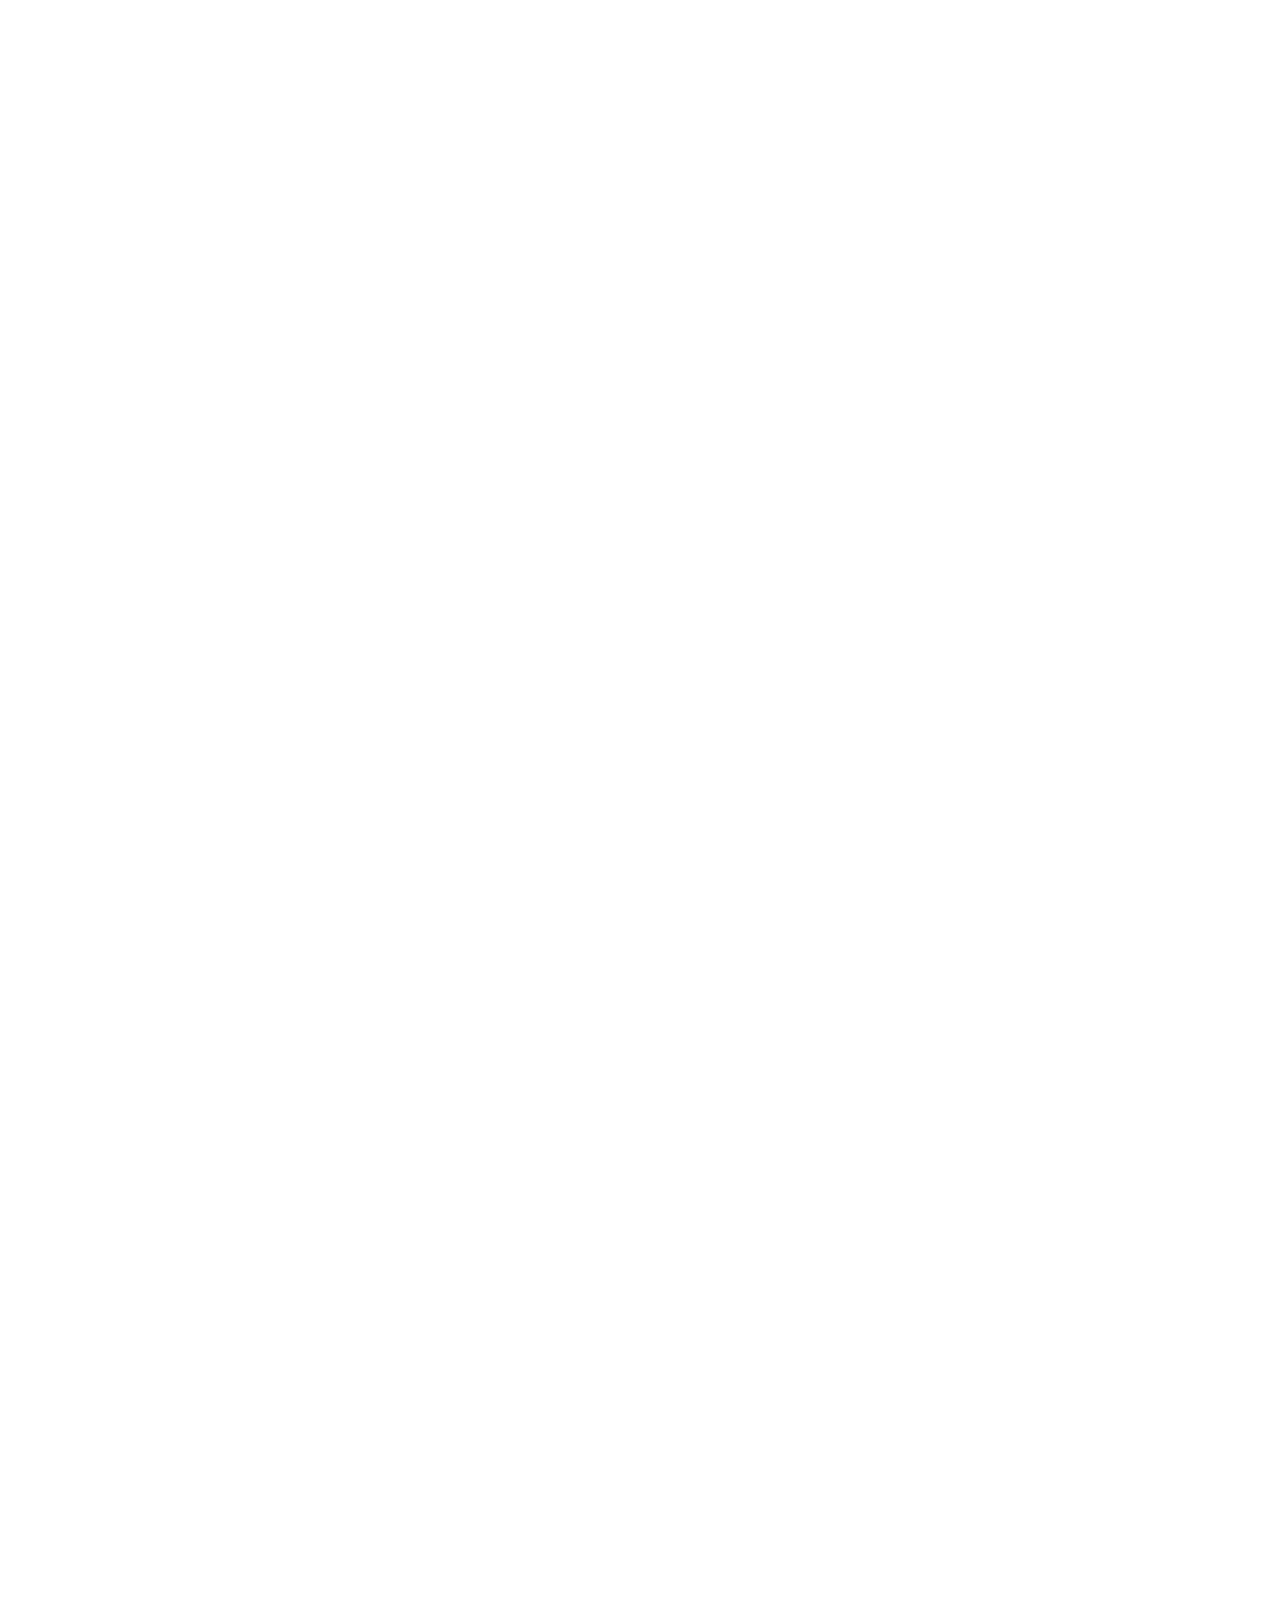
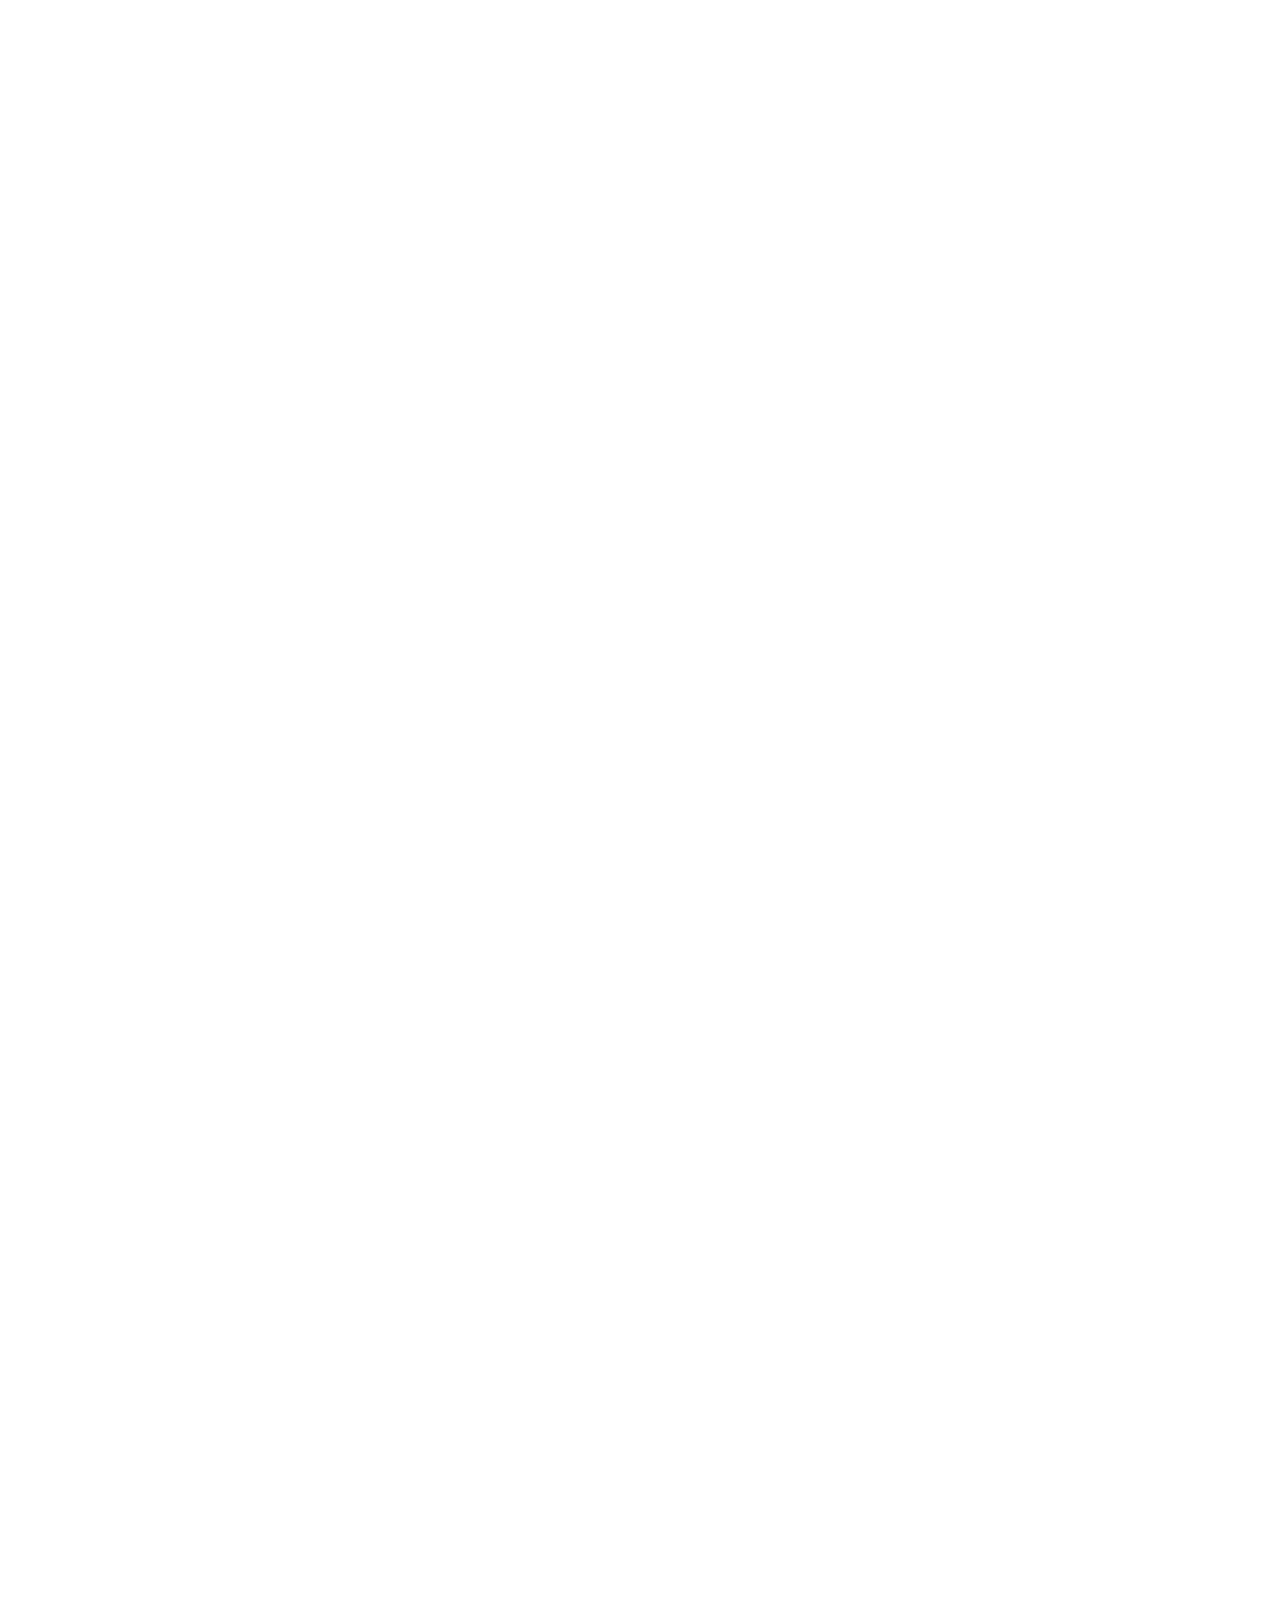
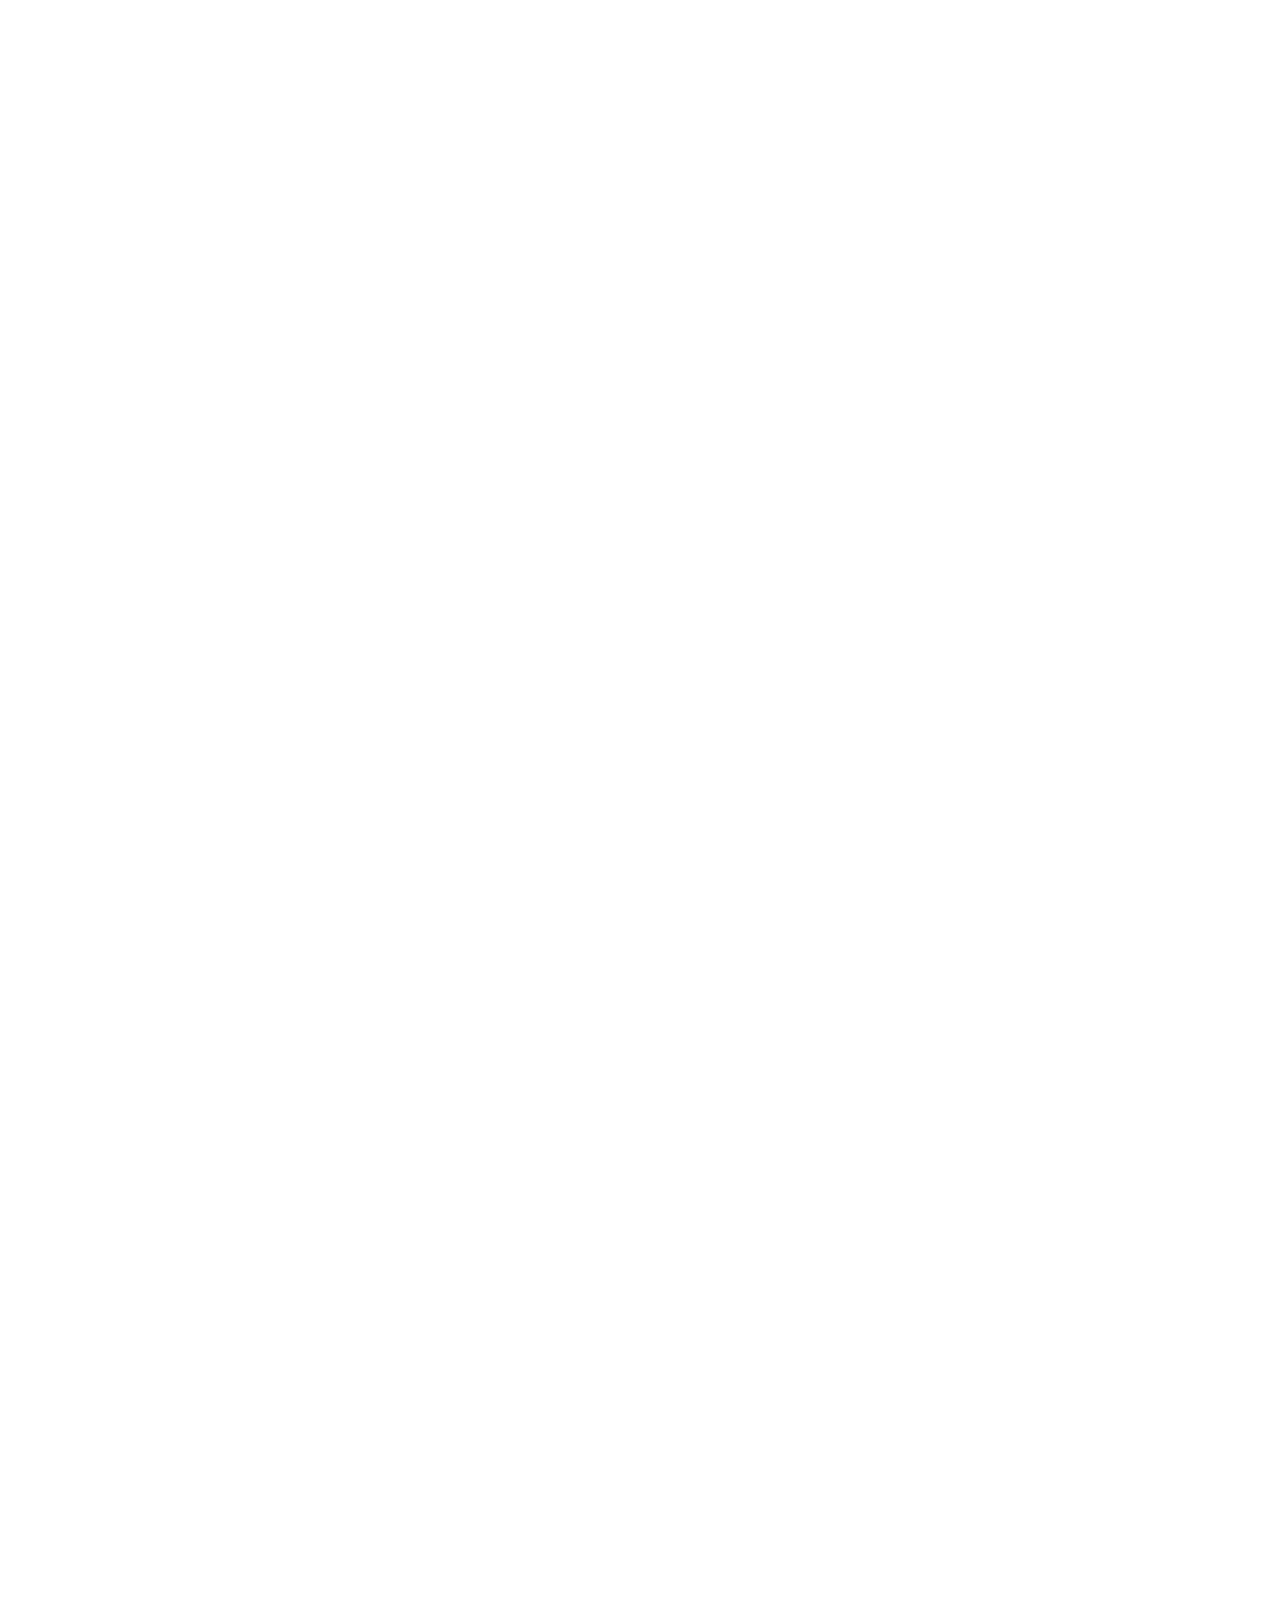
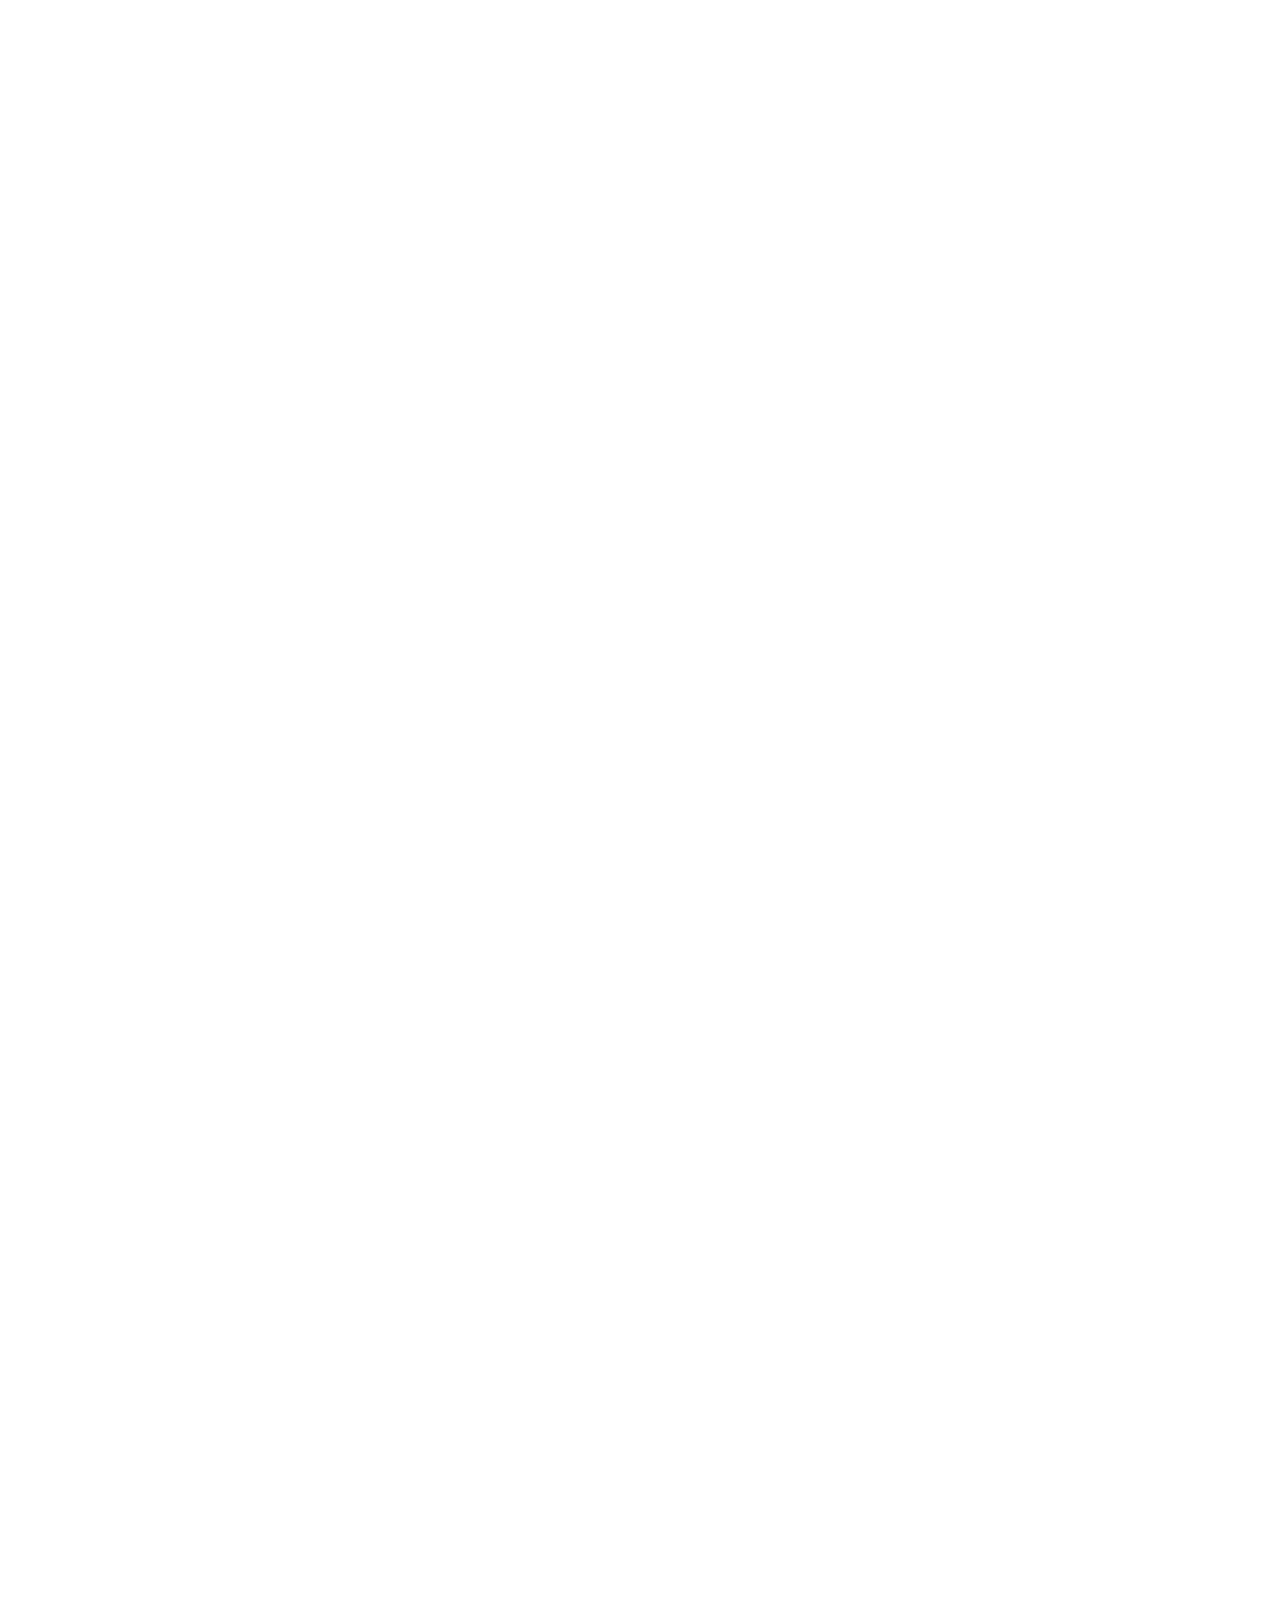
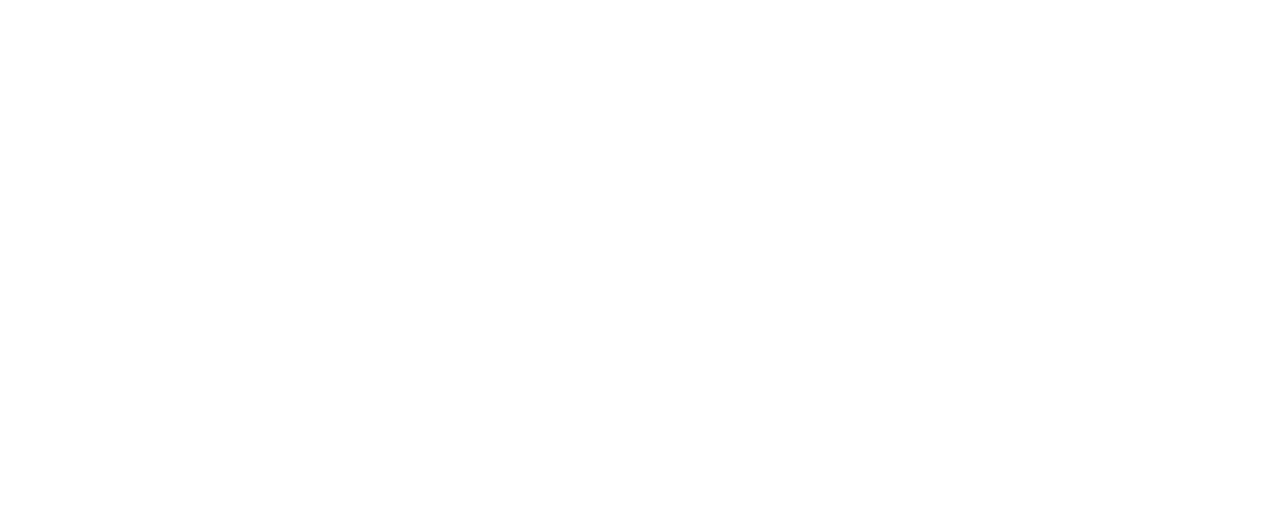
==== about.html @ 9a9d9420 "add about page" ====
<!DOCTYPE html>
<html lang="en">

<head>
    <meta charset="UTF-8">
    <meta http-equiv="X-UA-Compatible" content="IE=edge">
    <meta name="viewport" content="width=device-width, initial-scale=1.0">
    <link rel="icon" href="styles/assets/favicon.png">
    <link rel="stylesheet" href="https://cdnjs.cloudflare.com/ajax/libs/font-awesome/4.7.0/css/font-awesome.min.css">
    <link rel="stylesheet" href="styles/styles.css">
    <link rel="stylesheet" href="https://cdnjs.cloudflare.com/ajax/libs/font-awesome/4.7.0/css/font-awesome.min.css">
    <title>Free Workouts-Fitnesso</title>
</head>

<body>
    <nav class="pad">
        <div class="fitnesso_icon_wrapper">
            <a href="index.html"><img src="styles/assets/fitnesso.svg" style="width: 100%;" alt="fitnesso icon"></a>
        </div>
        <div class="nav_links_wrapper">
            <ul>
                <li><a href="about.html" class="active">about</a></li>
                <li><a href="workouts.html">free workouts</a></li>
                <li><a href="shop.html">shop</a></li>
                <li><a href="contact.html">book a call</a></li>
                <li><i class="fa fa-shopping-cart" id="shoping_cart_btn"></i></li>
            </ul>
        </div>
        <div class="cart">
            <div class="cart_header space_between">
                <h4 class="font20 blue_text" style="margin-bottom: 0!important;text-transform: capitalize;">your cart</h4>
                <i class="fa fa-close" style="font-size: 20px;cursor: pointer;"></i>
            </div>
            <hr>
            <div class="cart_items_wrapper center_elements">
                <h5 class="blue_text">Noting here!</h5>
                <p class="text_center">Browse around my shop to add fitness programs or nutrition plans</p>
            </div>

        </div>
    </nav>

    <section class="slider pad" style="background-color: #d2e4e0;" id="about_page_header">
        <div class="slider_photo" style="order:2">

            <div class="slider_photo_wrapper">
                <img src="styles/assets/logan-weaver.jpg" alt="girl training" style="width: 100%;">

            </div>
        </div>
        <div class="slider_text">
            <p>HI I'M SANDRA LYONS</p>
            <h2>Who can benefit from a fully custom online fitness plan & nutrition?</h2>
            <p>Literally everyone. I'm currently helping people from 12 to 60+ years old. Everyone is getting an adjusted program and a meal plan.</p>
            <a href="contact.html" style="text-transform: uppercase;">book a call</a>
        </div>
    </section>


    <section class="workouts pad paddingTopBottom tricks" style="background-color: transparent;">
        <div class="workouts_header flex_start" id="workouts_header">
            <div class="header_text" id="header_text">
                <h2 class="font90 blue_text">How does online fitness coaching work ?</h2>
                <p class="font20 blue_text">Lorem ipsum dolor sit amet, consectetur adipiscing elit. Suspendisse varius enim in eros elementum tristique. Duis cursus, mi quis viverra ornare, eros dolor interdum nulla.</p>
            </div>
        </div>

        <div class="video_wrapper">
            <a href="#">
                <div class="video">
                    <img src="styles/assets/logan-weaver2.jpeg" alt="" style="max-width: 100%;border-radius: 15px;">
                </div>
                <div class="play_btn center_elements">
                    <img src="styles/assets/Play Button.svg" alt="" width="25.45" height="30">
                </div>
            </a>
        </div>


    </section>











    <section class="pad benefit paddingTopBottom">
        <div class="benefit_text">
            <h2 class="blue_text">I am Aaron</h2>
            <p class="blue_text font20">Lorem ipsum dolor sit amet, consectetur adipiscing elit, sed do eiusmod tempor incididunt ut labore et dolore magna aliqua.</p>
            <ol>
                <li class="blue_text">Over 10 years of experience</li>
                <li class="blue_text">Coached 2,000+ people</li>
                <li class="blue_text">Bachelors in nutrition</li>
            </ol>
            <a href="contact.html" style="text-transform: uppercase;width: 200px;" class="blue_btn">schedule a call</a>
        </div>
        <div class="benefit_img">
            <img src="./styles/assets/fitness-girl.jpg" alt="">
        </div>
    </section>


    <section class="pad benefit paddingTopBottom">
        <div class="benefit_text" style="order: 2;">
            <h2 class="blue_text">I am Aaron</h2>
            <p class="blue_text font20">Lorem ipsum dolor sit amet, consectetur adipiscing elit, sed do eiusmod tempor incididunt ut labore et dolore magna aliqua.</p>
            <ol>
                <li class="blue_text">Over 10 years of experience</li>
                <li class="blue_text">Coached 2,000+ people</li>
                <li class="blue_text">Bachelors in nutrition</li>
            </ol>
            <a href="contact.html" style="text-transform: uppercase;width: 220px;" class="blue_btn">Explore our shop</a>
        </div>
        <div class="benefit_img">
            <img src="./styles/assets/logan-weaver3.jpeg" alt="">
        </div>
    </section>

    <section class="pad meal paddingTopBottom">
        <div class="meal_form">
            <div class="meal_form_header">
                <h2 class="blue_text">Get our free meal plan</h2>
                <p class="blue_text font20">Signup to our newsletter to get a free 30 day meal plan. You will receive all guidance on what to eat, how to cook and how much to eat.</p>
            </div>

            <form action="index.html">
                <input type="text" name="name" id="name" placeholder="Full Name">
                <input type="email" name="email" id="email" placeholder="Email">
                <input type="submit" class="blue_btn" value="SIGNUP">
            </form>
        </div>
    </section>



    <section class="social_networks paddingTopBottom">
        <div class="pictures_wrapper grid4_400px">
            <div class="picture">
                <img src="./styles/assets/dumbbells.jpeg" alt="" style="width: 100%;">
            </div>
            <div class="picture">
                <img src="./styles/assets/geert-pieters.jpeg" alt="" style="width: 100%;">
            </div>
            <div class="picture">
                <img src="./styles/assets/miracle.jpg" alt="" style="width: 100%;">
            </div>
            <div class="picture">
                <img src="./styles/assets/fitness-girl.jpg" alt="" style="width: 100%;">
            </div>
        </div>
        <div class="social_media_links">
            <a href="#facebook"><img src="styles/assets/twitter-logo-button.svg" alt="" style="width: 51px;height: 51px;">@fitnesso</a>
            <a href="#facebook"><img src="styles/assets/instagram.svg" alt="" style="width: 51px;height: 51px;">@fitnesso</a>
            <a href="#facebook"><img src="styles/assets/linkedin-logo-button.svg" alt="" style="width: 51px;height: 51px;">@fitnesso</a>
            <a href="#facebook"><img src="styles/assets/youtube.svg" alt="" style="width: 51px;height: 51px;">@fitnesso</a>
        </div>
        <div class="pictures_wrapper grid4_400px" id="pictures_wrapper2">
            <div class="picture">
                <img src="./styles/assets/dumbbells.jpeg" alt="" style="width: 100%;">
            </div>
            <div class="picture">
                <img src="./styles/assets/guillaume-bolduc.jpeg" alt="" style="width: 100%;">
            </div>
            <div class="picture">
                <img src="./styles/assets/morgan-petroski.jpeg" alt="" style="width: 100%;">
            </div>
            <div class="picture">
                <img src="./styles/assets/hipcravo.jpeg" alt="" style="width: 100%;">
            </div>
        </div>
    </section>


    <footer class="pad">
        <div class="footer_top">
            <div class="footer_top_card justify_flex_start">
                <a href="index.html"><img src="styles/assets/whitefitnesso.svg" alt=""></a>
            </div>
            <div class="footer_top_card justify_flex_start">
                <h6>contact</h6>
                <a href="mailto:test@testemail.com" class="email">contact@fitnesso.com</a>
                <h6>licensing</h6>
                <a>Copyright Flow Ninja</a>
                <a>Powered By Webflow</a>
                <a>Licencing</a>
                <a>Support</a>
            </div>
            <div class="footer_top_card justify_flex_start">
                <h6>Explore</h6>
                <a href="shop.html">Premium Courses</a>
                <a href="workouts.html">Free Courses</a>
                <a href="blog.html">Blog</a>
                <a href="about.html">About</a>
                <a href="contact.html">Contact</a>
                <a>Style Guide</a>
            </div>
        </div>
        <div class="footer_bottom">
            <div class="footer_bottom_card">
                <img src="styles/assets/paypal.svg" alt="">
            </div>
            <div class="footer_bottom_card">
                <img src="styles/assets/stripe.svg" alt="">
            </div>
            <div class="footer_bottom_card">
                <img src="styles/assets/vis.svg" alt="">
            </div>
            <div class="footer_bottom_card">
                <img src="styles/assets/master.svg" alt="">
            </div>
            <div class="footer_bottom_card">
                <img src="styles/assets/american.svg" alt="">
            </div>
        </div>
    </footer>





    <script src="https://code.jquery.com/jquery-3.6.0.min.js" integrity="sha256-/xUj+3OJU5yExlq6GSYGSHk7tPXikynS7ogEvDej/m4=" crossorigin="anonymous"></script>
    <script src="scripts/main.js"></script>
</body>

</html>
---- styles/styles.css ----
@import url("https://fonts.googleapis.com/css2?family=Permanent+Marker&family=Red+Hat+Display:wght@300&display=swap");
* {
  -webkit-box-sizing: border-box;
          box-sizing: border-box;
  padding: 0;
  margin: 0;
}

@-webkit-keyframes bodyopacity {
  from {
    opacity: 0;
  }
  to {
    opacity: 1;
  }
}

@keyframes bodyopacity {
  from {
    opacity: 0;
  }
  to {
    opacity: 1;
  }
}

@-webkit-keyframes slide_h1_animation {
  from {
    top: 100px;
  }
  to {
    top: 20px;
  }
}

@keyframes slide_h1_animation {
  from {
    top: 100px;
  }
  to {
    top: 20px;
  }
}

@-webkit-keyframes img_rotate {
  from {
    -webkit-transform: rotate(5deg);
            transform: rotate(5deg);
  }
  to {
    -webkit-transform: rotate(0deg);
            transform: rotate(0deg);
  }
}

@keyframes img_rotate {
  from {
    -webkit-transform: rotate(5deg);
            transform: rotate(5deg);
  }
  to {
    -webkit-transform: rotate(0deg);
            transform: rotate(0deg);
  }
}

body {
  margin: 0;
  font-family: 'Red Hat Display', sans-serif;
  opacity: 0;
  -webkit-animation: bodyopacity 1.5s ease 0s 1 forwards;
          animation: bodyopacity 1.5s ease 0s 1 forwards;
  overflow-x: hidden;
  width: 101%;
}

.pad {
  padding-left: 60px;
  padding-right: 60px;
}

nav {
  background-color: #eef0f4;
  display: -ms-grid;
  display: grid;
  -ms-grid-columns: 100px 550px;
      grid-template-columns: 100px 550px;
  -webkit-box-pack: justify;
      -ms-flex-pack: justify;
          justify-content: space-between;
  -webkit-box-align: center;
      -ms-flex-align: center;
          align-items: center;
  padding-top: 10px !important;
  padding-bottom: 10px !important;
  position: -webkit-sticky;
  position: sticky;
  top: 0;
  text-transform: capitalize;
  z-index: 5;
}

nav ul {
  list-style-type: none;
  font-weight: 600;
}

nav ul li {
  display: inline-block;
}

nav ul li:nth-child(4) a {
  background-color: #081158 !important;
  color: white;
  background: url("./assets/Vector.svg") no-repeat 3% 50%;
  width: 170px;
  font-size: 20px;
  border-radius: 5px;
  -webkit-transition: .5s;
  transition: .5s;
  text-decoration: none;
  text-transform: capitalize;
  padding-left: 15px;
  display: block;
  padding-top: 10px !important;
  padding-bottom: 10px !important;
}

nav ul li:nth-child(4) a:hover {
  padding-left: 50px;
  background-position: 23% 50%;
  opacity: .7;
}

nav ul li:last-child {
  padding: 20px;
  cursor: pointer;
}

nav ul a {
  text-decoration: none;
  color: #081158;
  padding: 20px;
  display: block;
}

nav .cart {
  width: 320px;
  height: 342.28px;
  position: fixed;
  background-color: #ffffff;
  top: 70px;
  right: 60px;
  border-radius: 15px;
  -webkit-box-shadow: black 0px 0px 20px 0px;
          box-shadow: black 0px 0px 20px 0px;
  -webkit-animation: cart_animation .5s linear 0s 1 forwards;
          animation: cart_animation .5s linear 0s 1 forwards;
  display: none;
}

nav .cart .cart_header {
  padding: 16px 24px;
  -webkit-box-align: center;
      -ms-flex-align: center;
          align-items: center;
  height: 15%;
}

nav .cart .cart_items_wrapper {
  height: 75%;
  -webkit-box-orient: vertical;
  -webkit-box-direction: normal;
      -ms-flex-direction: column;
          flex-direction: column;
}

nav .cart .cart_items_wrapper h5 {
  font-size: 25px;
}

nav .cart .cart_items_wrapper p {
  color: #081158;
}

.active {
  color: #0043ff;
}

@-webkit-keyframes cart_animation {
  from {
    -webkit-transform: translate(0, -10px);
            transform: translate(0, -10px);
    opacity: 0;
  }
  to {
    -webkit-transform: translate(0, 0);
            transform: translate(0, 0);
    opacity: 1;
  }
}

@keyframes cart_animation {
  from {
    -webkit-transform: translate(0, -10px);
            transform: translate(0, -10px);
    opacity: 0;
  }
  to {
    -webkit-transform: translate(0, 0);
            transform: translate(0, 0);
    opacity: 1;
  }
}

.center_elements {
  display: -webkit-box;
  display: -ms-flexbox;
  display: flex;
  -webkit-box-pack: center;
      -ms-flex-pack: center;
          justify-content: center;
  -webkit-box-align: center;
      -ms-flex-align: center;
          align-items: center;
}

.text_center {
  text-align: center;
}

.slider {
  display: -ms-grid;
  display: grid;
  background-color: #eef0f4;
  -ms-grid-columns: 47% 47%;
      grid-template-columns: 47% 47%;
  -webkit-box-pack: justify;
      -ms-flex-pack: justify;
          justify-content: space-between;
  overflow: hidden;
  padding-top: 50px !important;
  padding-bottom: 100px !important;
}

.slider h1 {
  text-align: center;
  font-family: 'Permanent Marker', cursive;
  font-size: 64px;
  color: #8ea5a0;
  position: relative;
  z-index: 1;
  top: 100px;
  -webkit-animation: slide_h1_animation 2s ease 0s 1 forwards;
          animation: slide_h1_animation 2s ease 0s 1 forwards;
  text-transform: capitalize;
}

.slider img {
  border-radius: 10px;
  position: relative;
  z-index: 2;
  -webkit-transform: rotate(5deg);
          transform: rotate(5deg);
  -webkit-animation: img_rotate 1s ease 0s 1 forwards;
          animation: img_rotate 1s ease 0s 1 forwards;
}

.slider .slider_photo_wrapper {
  position: relative;
  overflow: hidden;
}

.slider .arrows {
  position: absolute;
  width: 100%;
  display: -webkit-box;
  display: -ms-flexbox;
  display: flex;
  -ms-flex-pack: distribute;
      justify-content: space-around;
  z-index: 4;
  bottom: 50px;
}

.slider .arrow_left,
.slider .arrow_right {
  background-color: rgba(8, 17, 88, 0.2);
  padding: 40px;
  border-radius: 50%;
  border: 2px solid #081158;
  cursor: pointer;
}

.slider .slider_text {
  color: #081158;
  display: -webkit-box;
  display: -ms-flexbox;
  display: flex;
  -webkit-box-orient: vertical;
  -webkit-box-direction: normal;
      -ms-flex-direction: column;
          flex-direction: column;
  -webkit-box-pack: center;
      -ms-flex-pack: center;
          justify-content: center;
}

.slider .slider_text p {
  font-size: 20px;
  margin-bottom: 30px;
}

.slider .slider_text p:first-of-type {
  font-size: 14px;
}

.slider .slider_text h2 {
  font-size: 72px;
  font-weight: 900;
}

.slider .slider_text a {
  text-decoration: none;
  text-transform: capitalize;
  background-color: #081158 !important;
  color: white;
  background: url("./assets/Vector.svg") no-repeat 3% 50%;
  width: 170px;
  font-size: 20px;
  border-radius: 5px;
  -webkit-transition: .5s;
  transition: .5s;
  text-decoration: none;
  text-transform: capitalize;
  padding-left: 15px;
  display: block;
  padding-top: 10px !important;
  padding-bottom: 10px !important;
  padding-left: 15px;
}

.slider .slider_text a:hover {
  padding-left: 50px;
  background-position: 23% 50%;
  opacity: .7;
}

.statistic {
  background-color: #081158;
  color: white;
  font-weight: 900;
  text-align: center;
  -webkit-transform: rotate(356deg);
          transform: rotate(356deg);
  margin-top: -75px;
}

.statistic .cards_wrapper {
  display: -ms-grid;
  display: grid;
  -ms-grid-columns: 121px 121px 121px;
      grid-template-columns: 121px 121px 121px;
  -ms-flex-pack: distribute;
      justify-content: space-around;
  padding-top: 80px !important;
  padding-bottom: 80px !important;
  -webkit-transform: rotate(4deg);
          transform: rotate(4deg);
}

.statistic .cards_wrapper h3 {
  font-size: 30px;
  margin-bottom: 5px;
}

.statistic .cards_wrapper p {
  font-size: 14px;
}

.coaching {
  padding-top: 150px !important;
  padding-bottom: 150px !important;
  text-align: center;
}

.coaching h2 {
  color: #081158;
  font-size: 64px;
  padding: 0 22%;
  margin-bottom: 30px;
}

.coaching a {
  background-color: #081158 !important;
  color: white;
  background: url("./assets/Vector.svg") no-repeat 3% 50%;
  width: 170px;
  font-size: 20px;
  border-radius: 5px;
  -webkit-transition: .5s;
  transition: .5s;
  text-decoration: none;
  text-transform: capitalize;
  padding-left: 15px;
  display: block;
  padding-top: 10px !important;
  padding-bottom: 10px !important;
  display: inline-block;
  width: 215px;
}

.coaching a:hover {
  padding-left: 50px;
  background-position: 23% 50%;
  opacity: .7;
}

.coaching .coaching_card_wrapper {
  display: -ms-grid;
  display: grid;
  -ms-grid-columns: 47% 47%;
      grid-template-columns: 47% 47%;
  padding-top: 50px !important;
  padding-bottom: 50px !important;
  -webkit-box-pack: justify;
      -ms-flex-pack: justify;
          justify-content: space-between;
  gap: 50px;
  color: #081158;
}

.coaching .coaching_card_wrapper img {
  border-radius: 5px;
  width: 300px;
  height: 300px;
  -o-object-fit: cover;
     object-fit: cover;
  -webkit-box-shadow: #7979ca 0px 0px 20px 0px;
          box-shadow: #7979ca 0px 0px 20px 0px;
}

.coaching .coaching_card_wrapper h4 {
  font-size: 40px;
  margin-bottom: 5px;
}

.coaching .coaching_card_wrapper .coaching_card_text {
  padding: 0 121px;
}

.coaching .coaching_card_wrapper .coaching_card_text p {
  font-weight: 900;
}

.blue_text {
  color: #081158;
  margin-bottom: 30px !important;
  font-weight: 900;
}

.blue_btn {
  background-color: #081158 !important;
  color: white;
  background: url("./assets/Vector.svg") no-repeat 3% 50%;
  width: 170px;
  font-size: 20px;
  border-radius: 5px;
  -webkit-transition: .5s;
  transition: .5s;
  text-decoration: none;
  text-transform: capitalize;
  padding-left: 15px;
  display: block;
  padding-top: 10px !important;
  padding-bottom: 10px !important;
}

.blue_btn:hover {
  padding-left: 50px;
  background-position: 23% 50%;
  opacity: .7;
}

.paddingTopBottom {
  padding-top: 150px !important;
  padding-bottom: 150px !important;
}

.font90 {
  font-size: 90px;
}

.font20 {
  font-size: 20px;
}

.header_text {
  width: 60%;
}

.flex_start {
  display: -webkit-box;
  display: -ms-flexbox;
  display: flex;
  -webkit-box-align: start;
      -ms-flex-align: start;
          align-items: flex-start;
  -webkit-box-orient: vertical;
  -webkit-box-direction: normal;
      -ms-flex-direction: column;
          flex-direction: column;
}

.space_between {
  display: -webkit-box;
  display: -ms-flexbox;
  display: flex;
  -webkit-box-pack: justify;
      -ms-flex-pack: justify;
          justify-content: space-between;
}

.workouts {
  background-color: #eef0f4;
}

.workouts .workout_card_img img {
  display: block;
  height: 400px;
  -o-object-fit: cover;
     object-fit: cover;
  border-radius: 15px 15px 0 0;
}

.workouts .space_between p:last-child {
  font-family: 'Permanent Marker', cursive;
  color: #ec8675;
}

.workouts .workout_card_text {
  background-color: #fff;
  padding: 30px;
  border-radius: 0 0 15px 15px;
}

.workout_card:hover {
  opacity: .7;
  -webkit-transform: translate(0, -10px);
          transform: translate(0, -10px);
}

.workout_card {
  -webkit-transition: .5s;
  transition: .5s;
}

a {
  text-decoration: none;
}

.grid_three_columns {
  display: -ms-grid;
  display: grid;
  -ms-grid-columns: 450px 450px 450px;
      grid-template-columns: 450px 450px 450px;
  margin-top: 100px;
  width: 100%;
  -webkit-box-pack: justify;
      -ms-flex-pack: justify;
          justify-content: space-between;
}

#workouts2 {
  background-color: #081158;
  background-image: url("./assets/Lines.svg");
  background-repeat: no-repeat;
  background-position: top right;
}

#workouts2_h2,
#workouts2_p {
  color: #fff;
}

#workouts2_btn {
  background-color: #fff !important;
  color: #081158 !important;
  background-image: url("./assets/VectorBlack.svg");
}

.sweat {
  height: 390px;
  background-image: url("./assets/lines2.svg"), url("./assets/training-group.png");
  background-repeat: no-repeat, repeat-y;
  background-size: auto, 110%;
  background-position: 0 -240px, 0;
  position: relative;
}

.sweat h2 {
  position: absolute;
  top: 50%;
  left: 50%;
  -webkit-transform: translate(-50%, -50%);
          transform: translate(-50%, -50%);
  font-size: 64px;
  font-family: 'Permanent Marker', cursive;
  color: #fff;
}

.benefit {
  display: -ms-grid;
  display: grid;
  -ms-grid-columns: 47% 47%;
      grid-template-columns: 47% 47%;
  -webkit-box-pack: justify;
      -ms-flex-pack: justify;
          justify-content: space-between;
}

.benefit h2 {
  font-size: 64px;
}

.benefit ol {
  list-style-type: decimal-leading-zero;
  list-style-position: inside;
}

.benefit ol li::marker {
  font-family: 'Permanent Marker', cursive;
  color: #8ea5a0;
  font-size: 25px;
}

.benefit .benefit_img {
  text-align: center;
  background-color: #081158;
  background-image: url("./assets/shapes.svg");
}

.benefit .benefit_img img {
  margin-bottom: -40px;
  margin-top: 30px;
  border-radius: 15px;
  width: 480px;
  height: 480px;
  -o-object-fit: cover;
     object-fit: cover;
}

.meal {
  background-image: url("./assets/drink.jpeg");
  background-position: 0 -800px;
  height: 760px;
  background-repeat: no-repeat;
  background-size: cover;
}

.meal .meal_form {
  background-color: #cfddee;
  height: 465px;
  border-radius: 10px;
  padding: 100px;
  text-align: center;
}

.meal .meal_form .meal_form_header {
  padding: 0 19%;
}

.meal .meal_form h2 {
  font-size: 64px;
}

.meal .meal_form form {
  display: -ms-grid;
  display: grid;
  -ms-grid-columns: 33% 33% 33%;
      grid-template-columns: 33% 33% 33%;
  -webkit-box-pack: justify;
      -ms-flex-pack: justify;
          justify-content: space-between;
  height: 60px;
}

.meal .meal_form form input {
  width: 100%;
}

.meal .meal_form form input:last-child {
  border: none;
  text-align: start;
  padding-left: 25px;
  cursor: pointer;
}

.meal .meal_form form input:last-child:hover {
  padding-left: 120px;
}

.meal .meal_form form input[placeholder] {
  border: none;
  padding: 8px 30px;
  color: #081158;
  background-color: rgba(32, 52, 146, 0.1);
}

.meal .meal_form form input[placeholder]:focus {
  outline: none;
}

.meal .meal_form form input[placeholder]::-webkit-input-placeholder {
  color: #081158;
}

.meal .meal_form form input[placeholder]:-ms-input-placeholder {
  color: #081158;
}

.meal .meal_form form input[placeholder]::-ms-input-placeholder {
  color: #081158;
}

.meal .meal_form form input[placeholder]::placeholder {
  color: #081158;
}

#workouts_header {
  -webkit-box-align: center;
      -ms-flex-align: center;
          align-items: center;
}

#workouts_header #header_text {
  text-align: center;
}

#workouts_header #header_text a {
  margin: 0 auto;
  width: 250px;
}

.tricks .workout_card {
  position: relative;
}

.tricks .workout_card_text {
  width: 390px;
  border-radius: 15px;
  position: absolute;
  left: 50%;
  -webkit-transform: translate(-50%);
          transform: translate(-50%);
  bottom: 5%;
}

.tricks h6 {
  position: absolute;
  top: -20%;
  left: 0;
  background-color: #cfddee;
  padding: 5px;
  border-radius: 5px;
  font-size: 15px;
  letter-spacing: 2px;
  text-transform: uppercase;
}

#tricks_flex_start {
  -webkit-box-pack: start;
      -ms-flex-pack: start;
          justify-content: flex-start;
  gap: 10px;
  -webkit-box-align: center;
      -ms-flex-align: center;
          align-items: center;
  margin-bottom: 15px;
}

#tricks_flex_start p {
  font-family: 'Red Hat Display', sans-serif;
  color: #081158;
  font-weight: 900;
  font-size: 12px;
}

.grid4_400px {
  display: -ms-grid;
  display: grid;
  -ms-grid-columns: 400px 400px 400px 400px;
      grid-template-columns: 400px 400px 400px 400px;
}

.social_networks {
  background-color: #eef0f4;
}

.social_networks .pictures_wrapper {
  -webkit-box-pack: justify;
      -ms-flex-pack: justify;
          justify-content: space-between;
  width: 120%;
  margin-left: 300px;
}

.social_networks .pictures_wrapper img {
  height: 400px;
  -o-object-fit: cover;
     object-fit: cover;
  border-radius: 15px;
}

.social_networks .social_media_links {
  background-color: #ec8675;
  height: 283.64px;
  -webkit-transform: rotate(2deg);
          transform: rotate(2deg);
  margin-top: -25px;
  -webkit-box-pack: center;
      -ms-flex-pack: center;
          justify-content: center;
  display: -webkit-box;
  display: -ms-flexbox;
  display: flex;
  justify-content: center;
  -webkit-box-align: center;
      -ms-flex-align: center;
          align-items: center;
}

.social_networks .social_media_links a {
  display: -ms-grid;
  display: grid;
  -ms-grid-columns: 60px 130px;
      grid-template-columns: 60px 130px;
  -webkit-box-align: center;
      -ms-flex-align: center;
          align-items: center;
  font-size: 30px;
  color: #ffffff;
  font-weight: 900;
  padding: 0 50px;
  -webkit-transition: .5s opacity;
  transition: .5s opacity;
}

.social_networks .social_media_links a:hover {
  opacity: .6;
}

.social_networks #pictures_wrapper2 {
  margin-left: -700px;
}

footer {
  padding-top: 100px !important;
  padding-bottom: 100px !important;
  background-color: #081158;
  color: #ffff;
  font-weight: 900;
}

footer .footer_top {
  display: -ms-grid;
  display: grid;
  -ms-grid-columns: 33.33% 33.33% 33.33%;
      grid-template-columns: 33.33% 33.33% 33.33%;
}

footer a {
  display: block;
  color: #ffffff;
  cursor: pointer;
  -webkit-transition: .5s opacity;
  transition: .5s opacity;
  font-size: 30px;
}

footer a:nth-of-type(1) {
  margin-bottom: 15px;
}

footer a:not(.email) {
  margin-bottom: 10px;
}

footer a:hover {
  opacity: 0.5;
}

footer h6 {
  margin-bottom: 15px;
  font-size: 15px;
  font-weight: 100;
  text-transform: uppercase;
}

footer .footer_bottom {
  display: -ms-grid;
  display: grid;
  -ms-grid-columns: 45px 45px 45px 45px 45px;
      grid-template-columns: 45px 45px 45px 45px 45px;
  gap: 60px;
  margin-top: 70px;
}

footer .footer_bottom div {
  height: 28.84px;
  background-color: #ffffff;
  border-radius: 5px;
  display: -webkit-box;
  display: -ms-flexbox;
  display: flex;
  -webkit-box-pack: center;
      -ms-flex-pack: center;
          justify-content: center;
  -webkit-box-align: center;
      -ms-flex-align: center;
          align-items: center;
}

footer .footer_bottom img {
  width: 25px;
  height: 25px;
}

.justify_flex_start {
  display: -webkit-box;
  display: -ms-flexbox;
  display: flex;
  -webkit-box-align: start;
      -ms-flex-align: start;
          align-items: flex-start;
  -webkit-box-orient: vertical;
  -webkit-box-direction: normal;
      -ms-flex-direction: column;
          flex-direction: column;
}

#about_page_header {
  background-image: url("./assets/Green_Lines.svg");
  background-repeat: no-repeat;
  background-position: bottom right;
}

.video_wrapper {
  padding: 0 20px;
  position: relative;
  -webkit-transition: .5s;
  transition: .5s;
}

.video_wrapper:hover {
  opacity: .8;
}

.video_wrapper .play_btn {
  position: absolute;
  top: 50%;
  left: 50%;
  -webkit-transform: translate(-50%, -50%);
          transform: translate(-50%, -50%);
  width: 100px;
  height: 100px;
  border-radius: 50%;
  background-color: rgba(255, 255, 255, 0.5);
  border: 1px solid #fff;
}
/*# sourceMappingURL=styles.css.map */
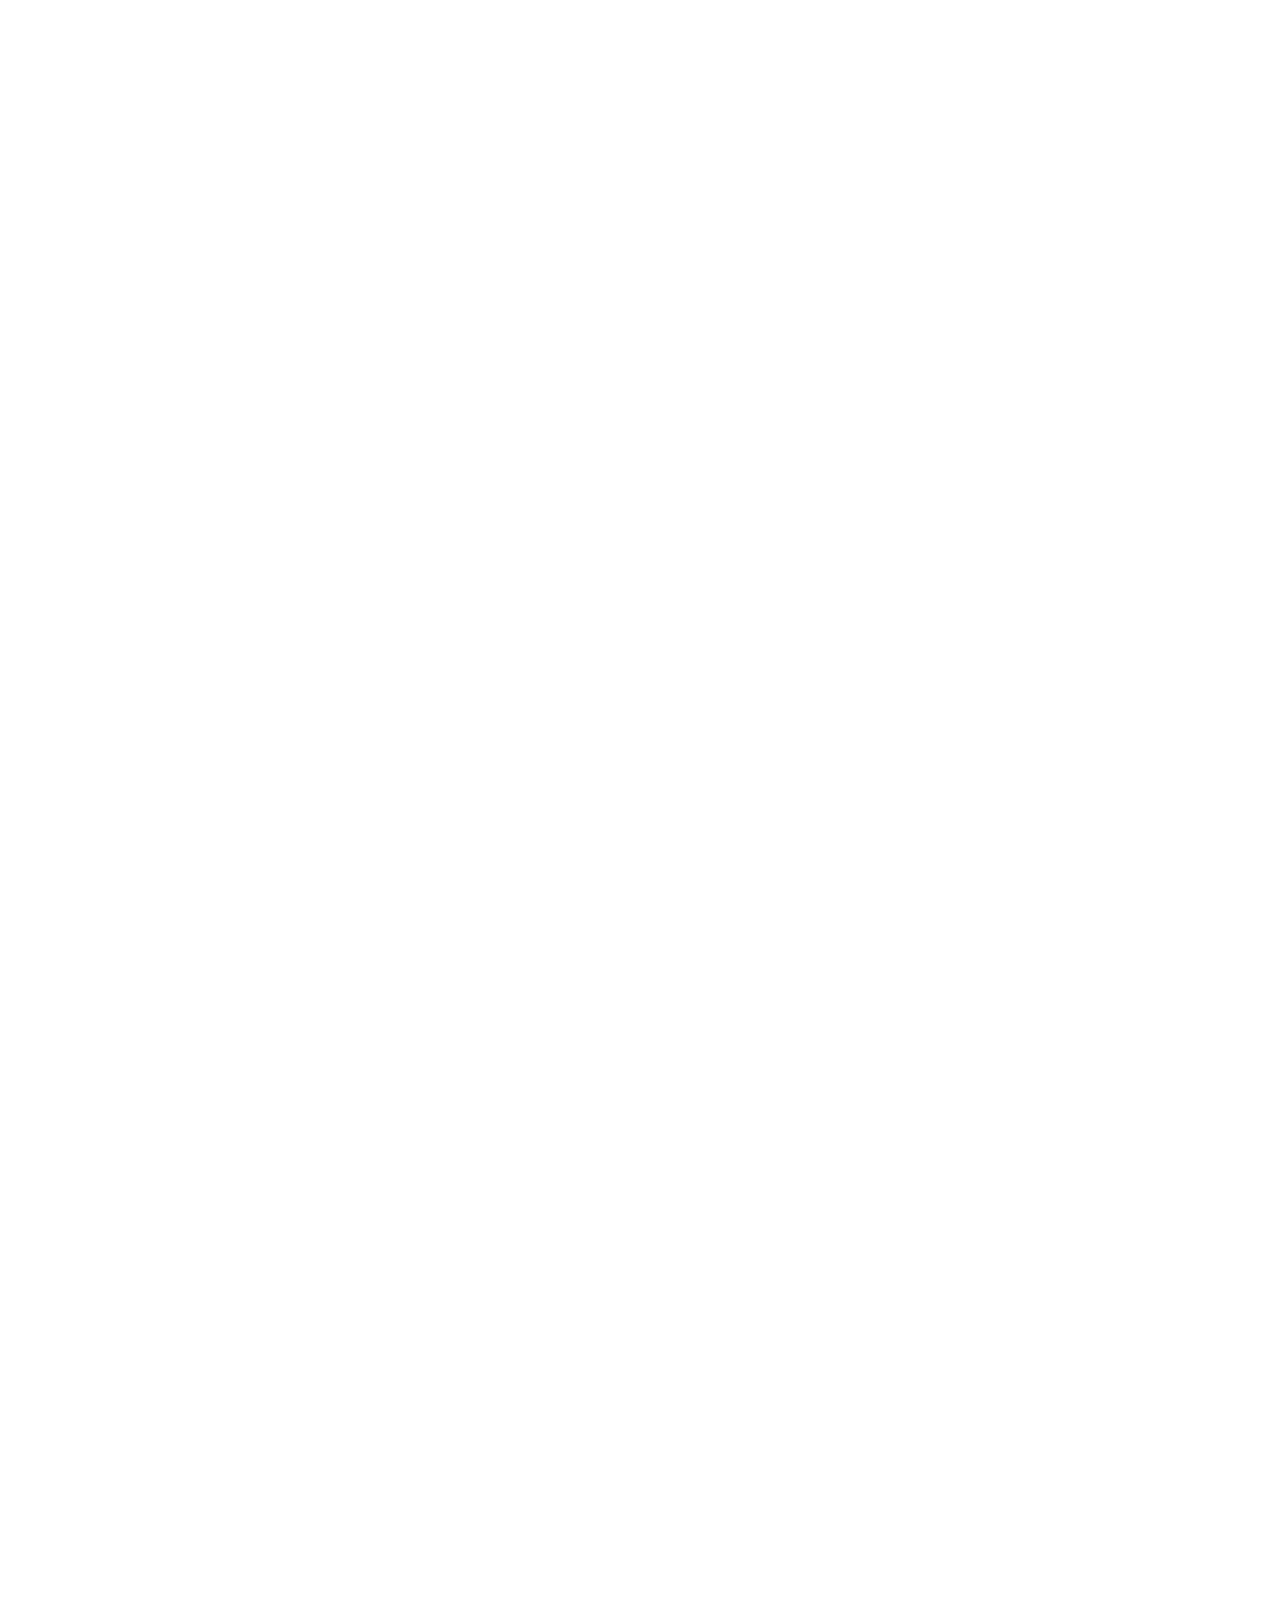
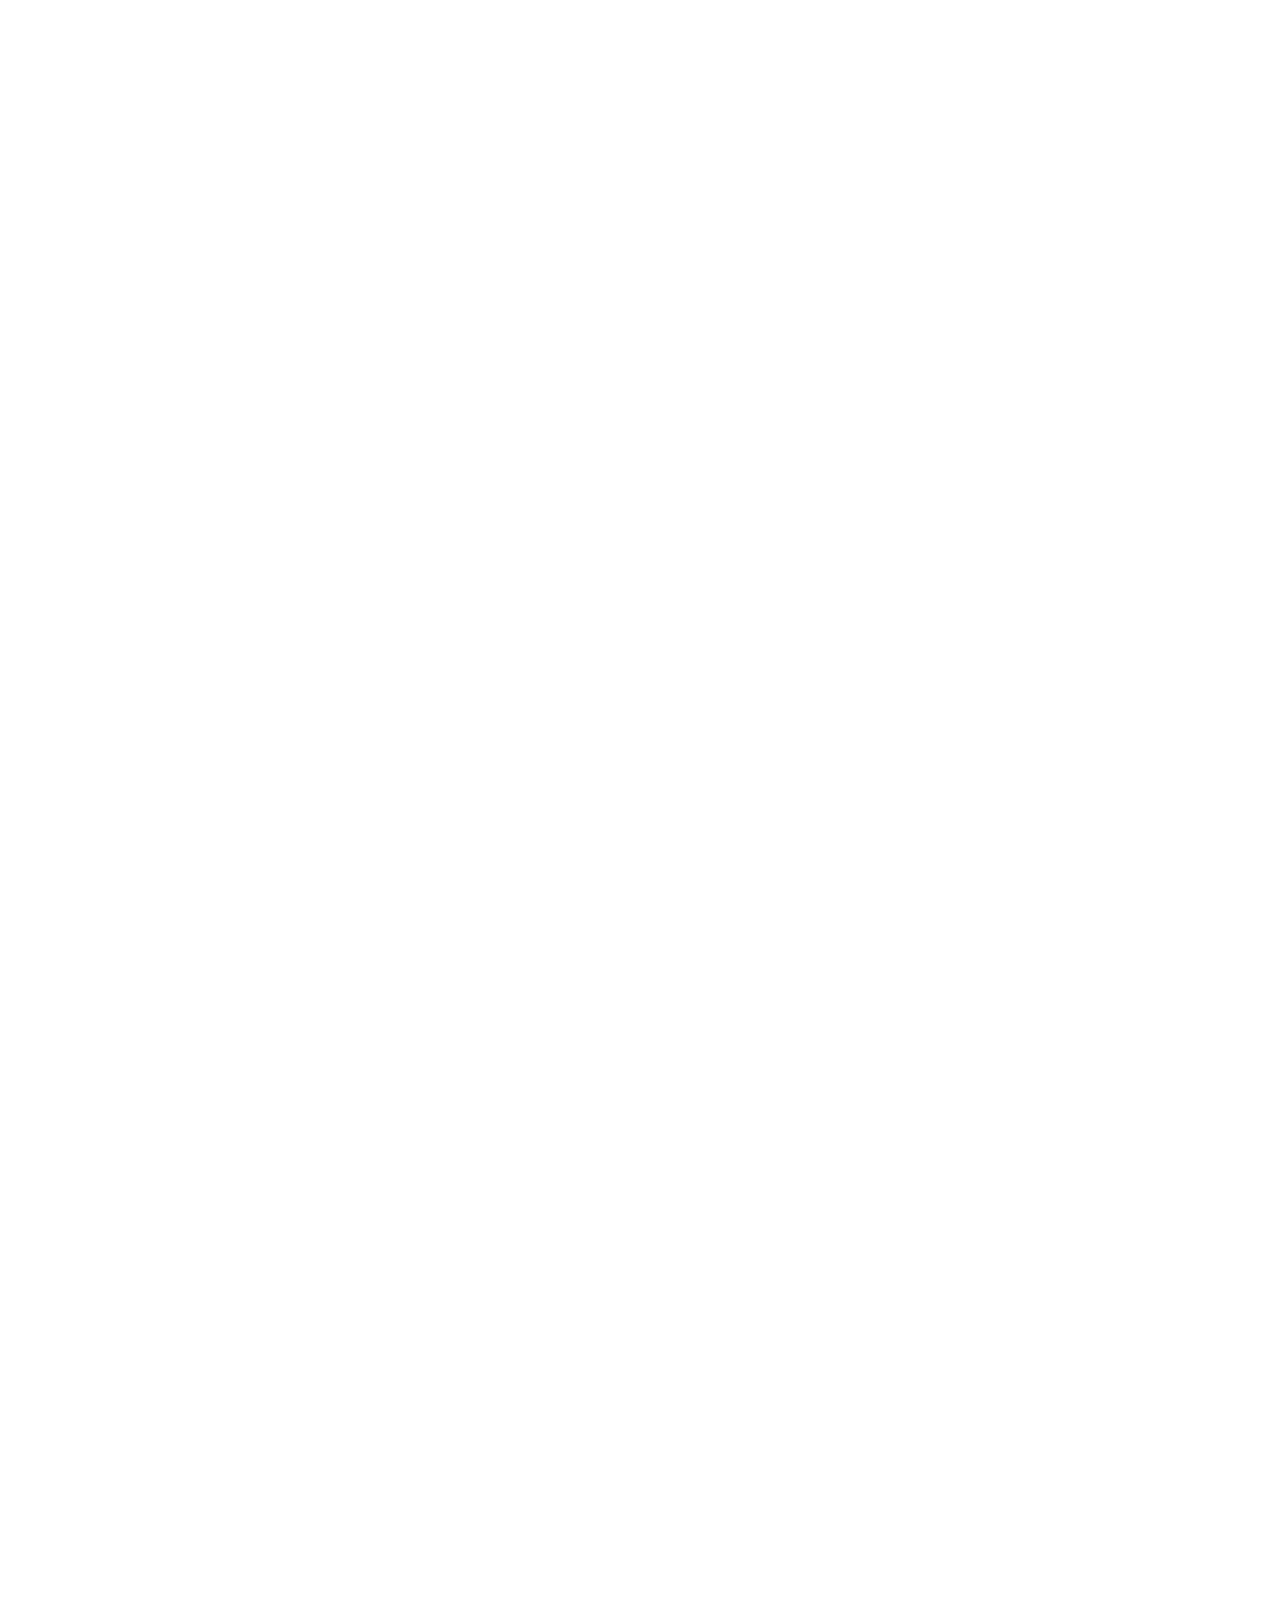
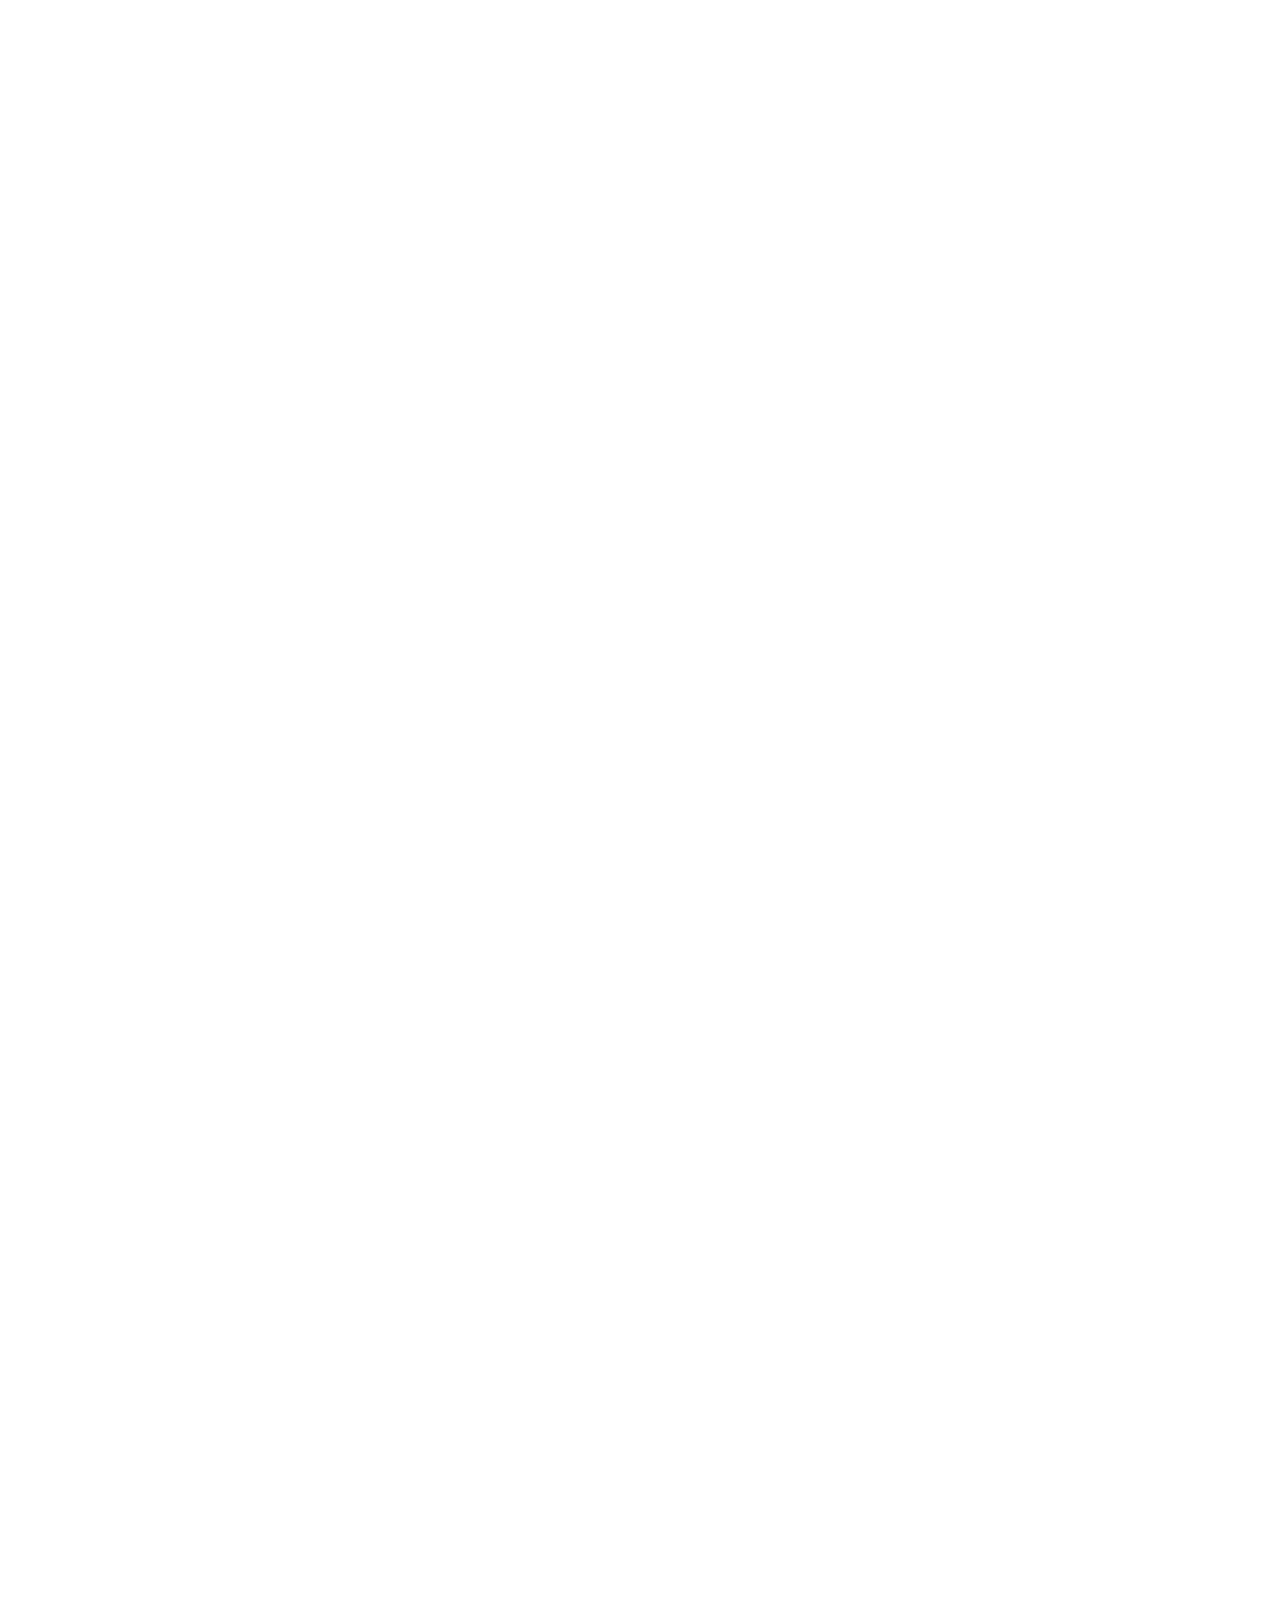
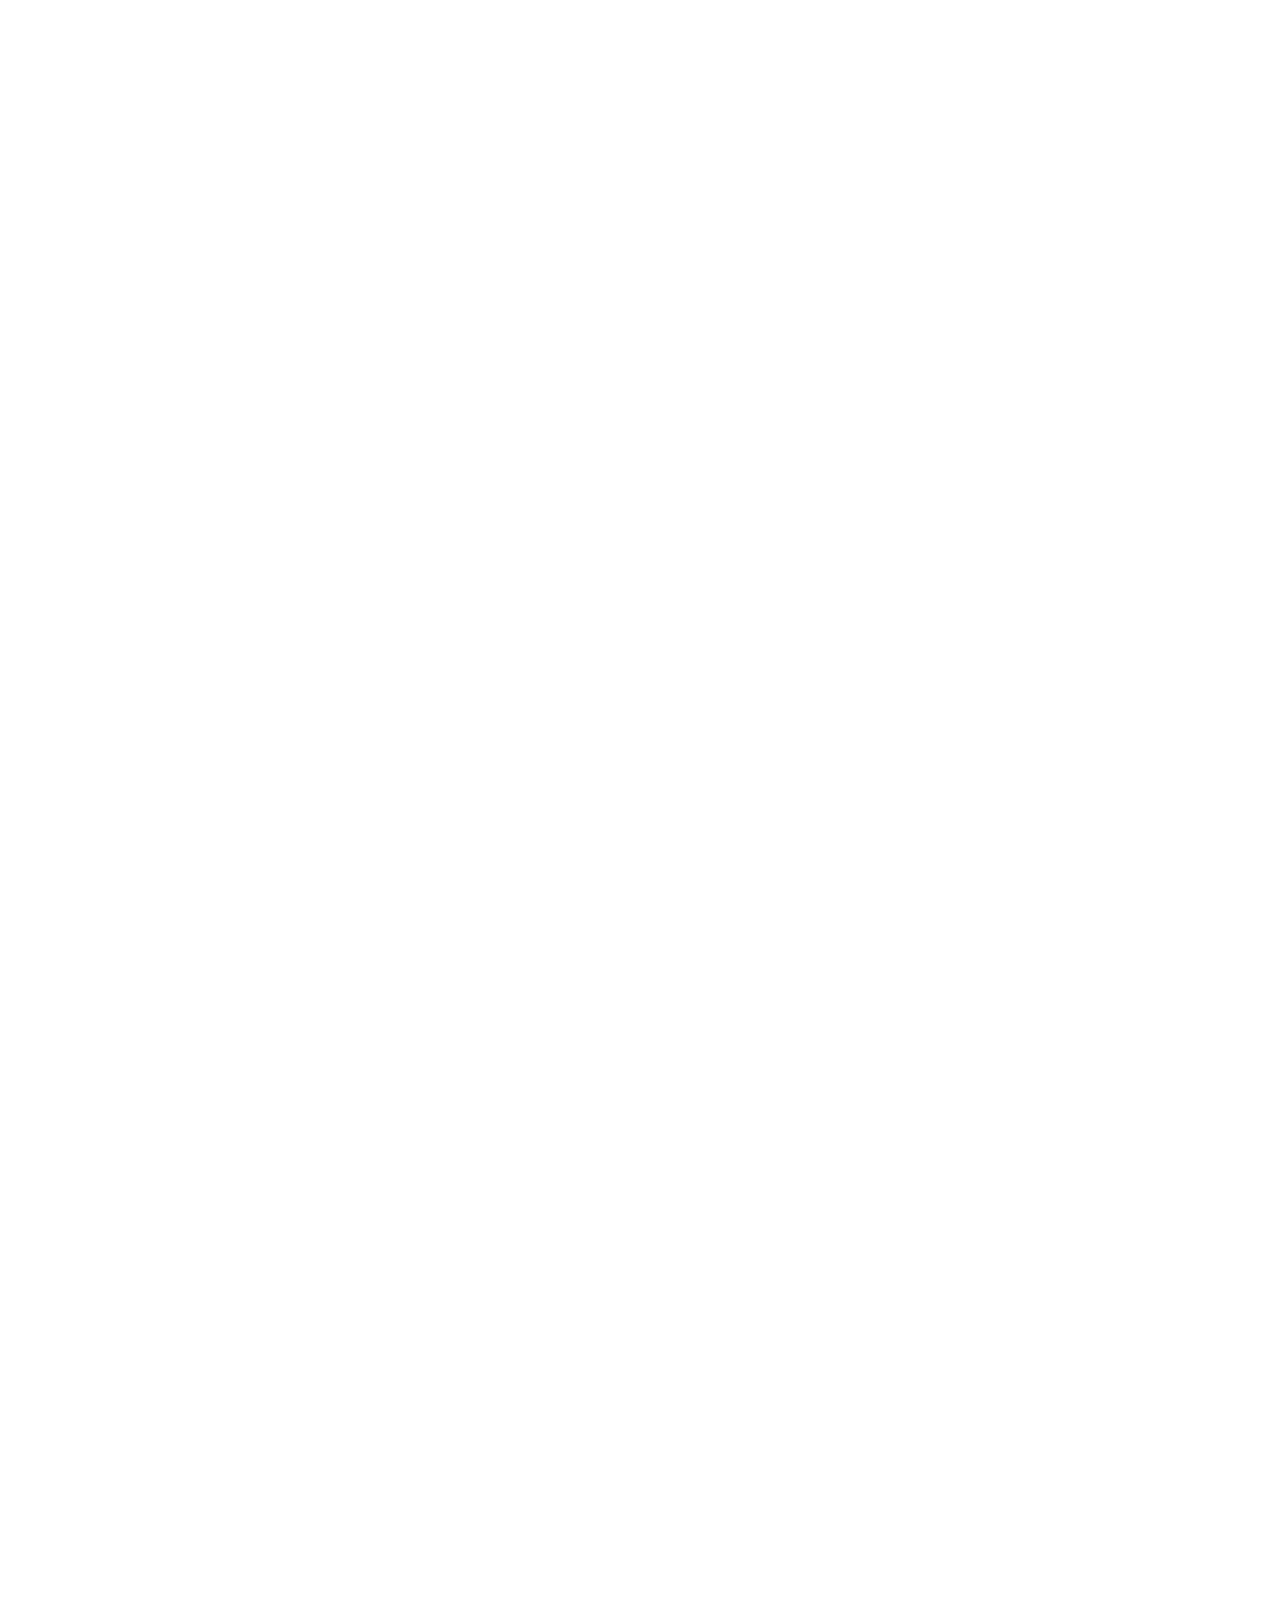
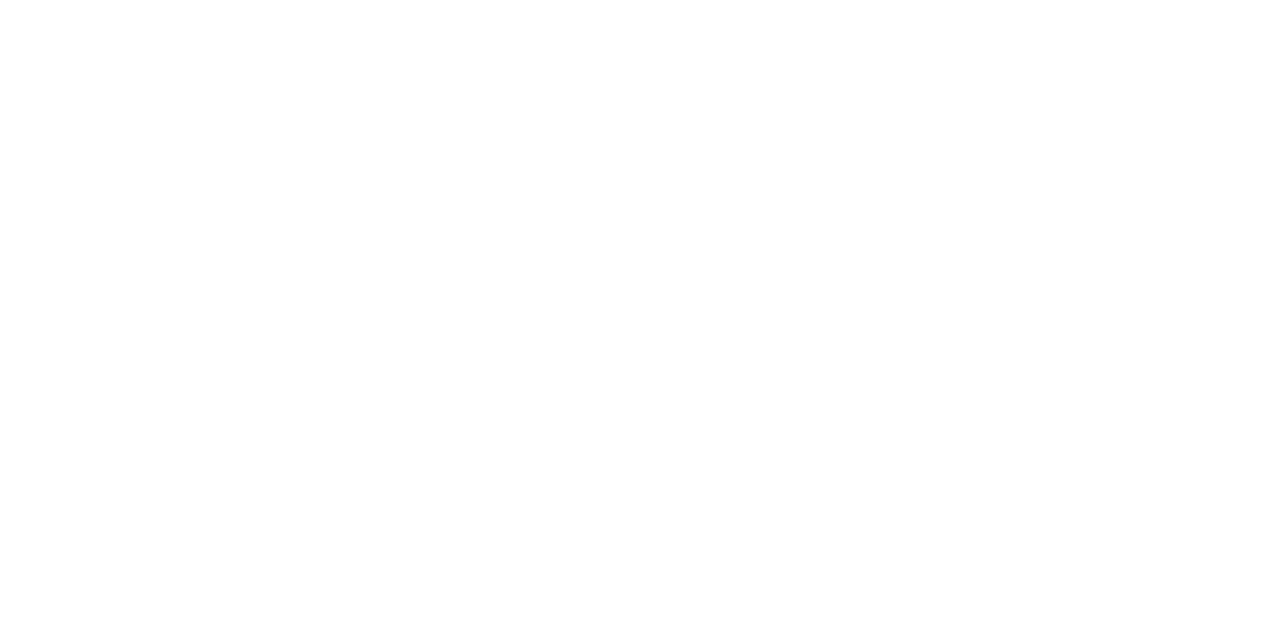
==== commit 07d9d253: "add responsive" ====
--- a/about.html
+++ b/about.html
@@ -60,7 +60,7 @@
     <section class="workouts pad paddingTopBottom tricks" style="background-color: transparent;">
         <div class="workouts_header flex_start" id="workouts_header">
             <div class="header_text" id="header_text">
-                <h2 class="font90 blue_text">How does online fitness coaching work ?</h2>
+                <h2 class="font90 blue_text">How does online fitness coaching work?</h2>
                 <p class="font20 blue_text">Lorem ipsum dolor sit amet, consectetur adipiscing elit. Suspendisse varius enim in eros elementum tristique. Duis cursus, mi quis viverra ornare, eros dolor interdum nulla.</p>
             </div>
         </div>
--- a/styles/styles.css
+++ b/styles/styles.css
@@ -71,7 +71,6 @@
   -webkit-animation: bodyopacity 1.5s ease 0s 1 forwards;
           animation: bodyopacity 1.5s ease 0s 1 forwards;
   overflow-x: hidden;
-  width: 101%;
 }
 
 .pad {
@@ -103,6 +102,7 @@
 nav ul {
   list-style-type: none;
   font-weight: 600;
+  z-index: 7;
 }
 
 nav ul li {
@@ -157,6 +157,7 @@
   -webkit-animation: cart_animation .5s linear 0s 1 forwards;
           animation: cart_animation .5s linear 0s 1 forwards;
   display: none;
+  z-index: 7;
 }
 
 nav .cart .cart_header {
@@ -304,6 +305,7 @@
   -webkit-box-pack: center;
       -ms-flex-pack: center;
           justify-content: center;
+  margin-bottom: 20px;
 }
 
 .slider .slider_text p {
@@ -351,8 +353,6 @@
   color: white;
   font-weight: 900;
   text-align: center;
-  -webkit-transform: rotate(356deg);
-          transform: rotate(356deg);
   margin-top: -75px;
 }
 
@@ -365,8 +365,6 @@
       justify-content: space-around;
   padding-top: 80px !important;
   padding-bottom: 80px !important;
-  -webkit-transform: rotate(4deg);
-          transform: rotate(4deg);
 }
 
 .statistic .cards_wrapper h3 {
@@ -569,6 +567,7 @@
   -webkit-box-pack: justify;
       -ms-flex-pack: justify;
           justify-content: space-between;
+  row-gap: 25px;
 }
 
 #workouts2 {
@@ -592,8 +591,8 @@
 .sweat {
   height: 390px;
   background-image: url("./assets/lines2.svg"), url("./assets/training-group.png");
-  background-repeat: no-repeat, repeat-y;
-  background-size: auto, 110%;
+  background-repeat: no-repeat, no-repeat;
+  background-size: auto, cover;
   background-position: 0 -240px, 0;
   position: relative;
 }
@@ -644,7 +643,7 @@
   margin-bottom: -40px;
   margin-top: 30px;
   border-radius: 15px;
-  width: 480px;
+  width: 70%;
   height: 480px;
   -o-object-fit: cover;
      object-fit: cover;
@@ -653,14 +652,12 @@
 .meal {
   background-image: url("./assets/drink.jpeg");
   background-position: 0 -800px;
-  height: 760px;
   background-repeat: no-repeat;
   background-size: cover;
 }
 
 .meal .meal_form {
   background-color: #cfddee;
-  height: 465px;
   border-radius: 10px;
   padding: 100px;
   text-align: center;
@@ -705,6 +702,7 @@
   padding: 8px 30px;
   color: #081158;
   background-color: rgba(32, 52, 146, 0.1);
+  border-radius: 5px;
 }
 
 .meal .meal_form form input[placeholder]:focus {
@@ -795,6 +793,7 @@
 
 .social_networks {
   background-color: #eef0f4;
+  overflow-x: hidden;
 }
 
 .social_networks .pictures_wrapper {
@@ -810,6 +809,7 @@
   -o-object-fit: cover;
      object-fit: cover;
   border-radius: 15px;
+  padding: 10px;
 }
 
 .social_networks .social_media_links {
@@ -828,6 +828,8 @@
   -webkit-box-align: center;
       -ms-flex-align: center;
           align-items: center;
+  -ms-flex-wrap: wrap;
+      flex-wrap: wrap;
 }
 
 .social_networks .social_media_links a {
@@ -968,4 +970,476 @@
   background-color: rgba(255, 255, 255, 0.5);
   border: 1px solid #fff;
 }
+
+header {
+  background-color: #eef0f4;
+  position: relative;
+}
+
+.h_text {
+  height: 200px;
+  background-color: #cfddee;
+  position: absolute;
+  width: 100%;
+  top: 40%;
+  -webkit-transform: translate(-50%, -50%);
+          transform: translate(-50%, -50%);
+  -webkit-transform: rotate(2deg);
+          transform: rotate(2deg);
+}
+
+.h_text h1 {
+  color: #081158;
+}
+
+.background img:first-child {
+  height: 700px;
+  -o-object-fit: cover;
+     object-fit: cover;
+  display: block;
+}
+
+.background img:last-child {
+  position: absolute;
+  bottom: 0;
+  right: 60px;
+}
+
+.w100 {
+  width: 100%;
+}
+
+.filter_wrapper {
+  font-size: 20px;
+  padding-bottom: 25px;
+  border-bottom: 1px solid #dfdfdf;
+}
+
+.filter_btns a {
+  margin-left: 20px;
+  padding: 12px 20px;
+  font-weight: 900;
+  text-transform: uppercase;
+  display: block;
+  color: #081158;
+  -webkit-transition: .2s;
+  transition: .2s;
+}
+
+.filter_btns a:hover {
+  -webkit-transform: translate(0, -3px);
+          transform: translate(0, -3px);
+}
+
+.categories {
+  color: #081158;
+}
+
+#filter_active {
+  background-color: #8ea5a0;
+  color: #fff;
+  border-radius: 10px;
+}
+
+.flex_only {
+  display: -webkit-box;
+  display: -ms-flexbox;
+  display: flex;
+}
+
+.align_items_center {
+  -webkit-box-align: center;
+      -ms-flex-align: center;
+          align-items: center;
+}
+
+.all_margin_bottom * {
+  margin-bottom: 30px !important;
+}
+
+.all_margin_bottom p {
+  font-size: 20px !important;
+}
+
+.conact_form {
+  background-color: #cfddee;
+  padding: 50px;
+}
+
+.conact_form form {
+  display: -ms-grid;
+  display: grid;
+  -ms-grid-columns: 47% 47%;
+      grid-template-columns: 47% 47%;
+  gap: 25px;
+  -ms-grid-rows: 60px 60px 100px 60px;
+      grid-template-rows: 60px 60px 100px 60px;
+}
+
+.conact_form form input {
+  padding: 8px 30px;
+  border: none;
+  background-color: rgba(32, 52, 146, 0.1);
+}
+
+.conact_form form input:focus {
+  outline: none;
+}
+
+.conact_form form input::-webkit-input-placeholder {
+  color: #081158;
+}
+
+.conact_form form input:-ms-input-placeholder {
+  color: #081158;
+}
+
+.conact_form form input::-ms-input-placeholder {
+  color: #081158;
+}
+
+.conact_form form input::placeholder {
+  color: #081158;
+}
+
+.conact_form form textarea {
+  padding: 8px 30px;
+  border: none;
+  background-color: rgba(32, 52, 146, 0.1);
+  -ms-grid-column: 1;
+  -ms-grid-column-span: 2;
+  grid-column: 1/3;
+  padding: 20px 30px 8px;
+}
+
+.conact_form form textarea:focus {
+  outline: none;
+}
+
+.conact_form form textarea::-webkit-input-placeholder {
+  color: #081158;
+}
+
+.conact_form form textarea:-ms-input-placeholder {
+  color: #081158;
+}
+
+.conact_form form textarea::-ms-input-placeholder {
+  color: #081158;
+}
+
+.conact_form form textarea::placeholder {
+  color: #081158;
+}
+
+.border_radius {
+  border-radius: 10px;
+}
+
+.burger_btn_wrapper {
+  display: none;
+}
+
+.responsive_nav {
+  position: fixed;
+  top: 0;
+  right: -100%;
+  z-index: 6;
+  height: 100%;
+  width: 280px;
+  background-color: #cfddee;
+}
+
+.responsive_nav li {
+  display: block;
+}
+
+.slideIn {
+  -webkit-animation: slideIn .5s ease-in-out forwards;
+          animation: slideIn .5s ease-in-out forwards;
+}
+
+.slideOut {
+  -webkit-animation: slideOut .5s ease-in-out forwards;
+          animation: slideOut .5s ease-in-out forwards;
+}
+
+@-webkit-keyframes slideIn {
+  from {
+    right: -100%;
+  }
+  to {
+    right: 0;
+  }
+}
+
+@keyframes slideIn {
+  from {
+    right: -100%;
+  }
+  to {
+    right: 0;
+  }
+}
+
+@-webkit-keyframes slideOut {
+  from {
+    right: 0;
+  }
+  to {
+    right: -100%;
+  }
+}
+
+@keyframes slideOut {
+  from {
+    right: 0;
+  }
+  to {
+    right: -100%;
+  }
+}
+
+@media (max-width: 320px) {
+  .coaching h2 {
+    font-size: 9vw !important;
+  }
+}
+
+@media (max-width: 334px) {
+  nav .cart .cart_items_wrapper {
+    padding: 0 5px !important;
+  }
+}
+
+@media (max-width: 364px) {
+  footer a {
+    font-size: 25px !important;
+  }
+}
+
+@media (max-width: 378px) {
+  footer {
+    padding-left: 23px !important;
+  }
+}
+
+@media (max-width: 400px) {
+  .cart {
+    width: 70% !important;
+    right: 30px !important;
+  }
+}
+
+@media (max-width: 432px) {
+  .pad {
+    padding-left: 20px !important;
+    padding-right: 20px !important;
+  }
+}
+
+@media (max-width: 508px) {
+  .statistic .cards_wrapper {
+    -ms-grid-columns: 121px !important;
+        grid-template-columns: 121px !important;
+  }
+  .statistic .cards_wrapper .statistic_card {
+    margin-bottom: 30px;
+  }
+}
+
+@media (max-width: 528px) {
+  .tricks .workout_card_text {
+    width: 90% !important;
+  }
+}
+
+@media (max-width: 535px) {
+  .footer_bottom {
+    gap: 10px !important;
+  }
+  .coaching {
+    padding: 150px 0 !important;
+  }
+  .coaching .coaching_card img {
+    width: 100% !important;
+  }
+}
+
+@media (max-width: 554px) and (min-width: 321px) {
+  .coaching h2 {
+    font-size: 10vw !important;
+  }
+}
+
+@media (max-width: 574px) {
+  .coaching h2 {
+    font-size: 10vw !important;
+  }
+  .meal_form h2 {
+    font-size: 10vw !important;
+  }
+  .meal_form_header p {
+    font-size: 5vw !important;
+  }
+  .meal_form {
+    padding: 50px !important;
+  }
+}
+
+@media (max-width: 632px) {
+  .slider_text h2 {
+    font-size: 10vw !important;
+  }
+}
+
+@media (max-width: 637px) {
+  .benefit h2 {
+    font-size: 10vw !important;
+  }
+}
+
+@media (max-width: 668px) {
+  .coaching_card_text {
+    padding: 0;
+  }
+}
+
+@media (max-width: 700px) {
+  .footer_top {
+    -ms-grid-columns: 100% !important;
+        grid-template-columns: 100% !important;
+    row-gap: 40px;
+  }
+}
+
+@media (max-width: 770px) {
+  .meal_form form {
+    -ms-grid-columns: 100% !important;
+        grid-template-columns: 100% !important;
+    row-gap: 5px;
+    height: initial !important;
+  }
+  .meal_form form input[placeholder] {
+    padding-left: 15px !important;
+    height: 43px;
+  }
+}
+
+@media (max-width: 792px) {
+  .nav_links_wrapper ul li:not(:last-child) {
+    display: none;
+  }
+  nav {
+    -ms-grid-columns: 100px 109.72px;
+        grid-template-columns: 100px 109.72px;
+  }
+  .nav_links_wrapper {
+    display: -webkit-box;
+    display: -ms-flexbox;
+    display: flex;
+    -webkit-box-align: center;
+        -ms-flex-align: center;
+            align-items: center;
+  }
+  .burger_btn_wrapper {
+    display: block;
+  }
+}
+
+@media (max-width: 811px) {
+  .font90 {
+    font-size: 10vw !important;
+  }
+  .header_text {
+    width: auto !important;
+  }
+}
+
+@media (max-width: 860px) {
+  .meal_form_header {
+    padding: 0 !important;
+  }
+}
+
+@media (max-width: 886px) {
+  .coaching h2 {
+    padding: 0 !important;
+  }
+}
+
+@media (max-width: 912px) {
+  .coaching_card_wrapper {
+    -ms-grid-columns: 70% !important;
+        grid-template-columns: 70% !important;
+    -webkit-box-pack: center !important;
+        -ms-flex-pack: center !important;
+            justify-content: center !important;
+  }
+}
+
+@media (max-width: 1106px) {
+  .social_media_links {
+    height: initial !important;
+  }
+  .social_media_links a {
+    padding: 111px 50px !important;
+  }
+}
+
+@media (max-width: 1018px) and (min-width: 701px) {
+  .footer_top .footer_top_card:first-child {
+    -ms-grid-column: 1;
+    -ms-grid-column-span: 2;
+    grid-column: 1/span 2;
+  }
+  .footer_top .footer_top_card:last-child {
+    -ms-grid-column-align: center;
+        justify-self: center;
+  }
+  .footer_top {
+    -ms-grid-columns: 40% 60% !important;
+        grid-template-columns: 40% 60% !important;
+    row-gap: 20px;
+  }
+}
+
+@media (max-width: 1034px) {
+  .slider {
+    -ms-grid-columns: 100%;
+        grid-template-columns: 100%;
+  }
+  .slider_photo {
+    margin-bottom: 30px;
+  }
+}
+
+@media (max-width: 1063px) {
+  .benefit {
+    -ms-grid-columns: 100%;
+        grid-template-columns: 100%;
+  }
+  .benefit .benefit_img {
+    margin-top: 15px;
+  }
+}
+
+@media (max-width: 1092px) {
+  .meal {
+    background-position: initial !important;
+  }
+}
+
+@media (max-width: 1215px) {
+  .coaching_card_text {
+    padding: 0 !important;
+  }
+}
+
+@media (max-width: 1470px) {
+  .workout_cards_wrapper {
+    -ms-grid-columns: 100%;
+        grid-template-columns: 100%;
+  }
+}
 /*# sourceMappingURL=styles.css.map */